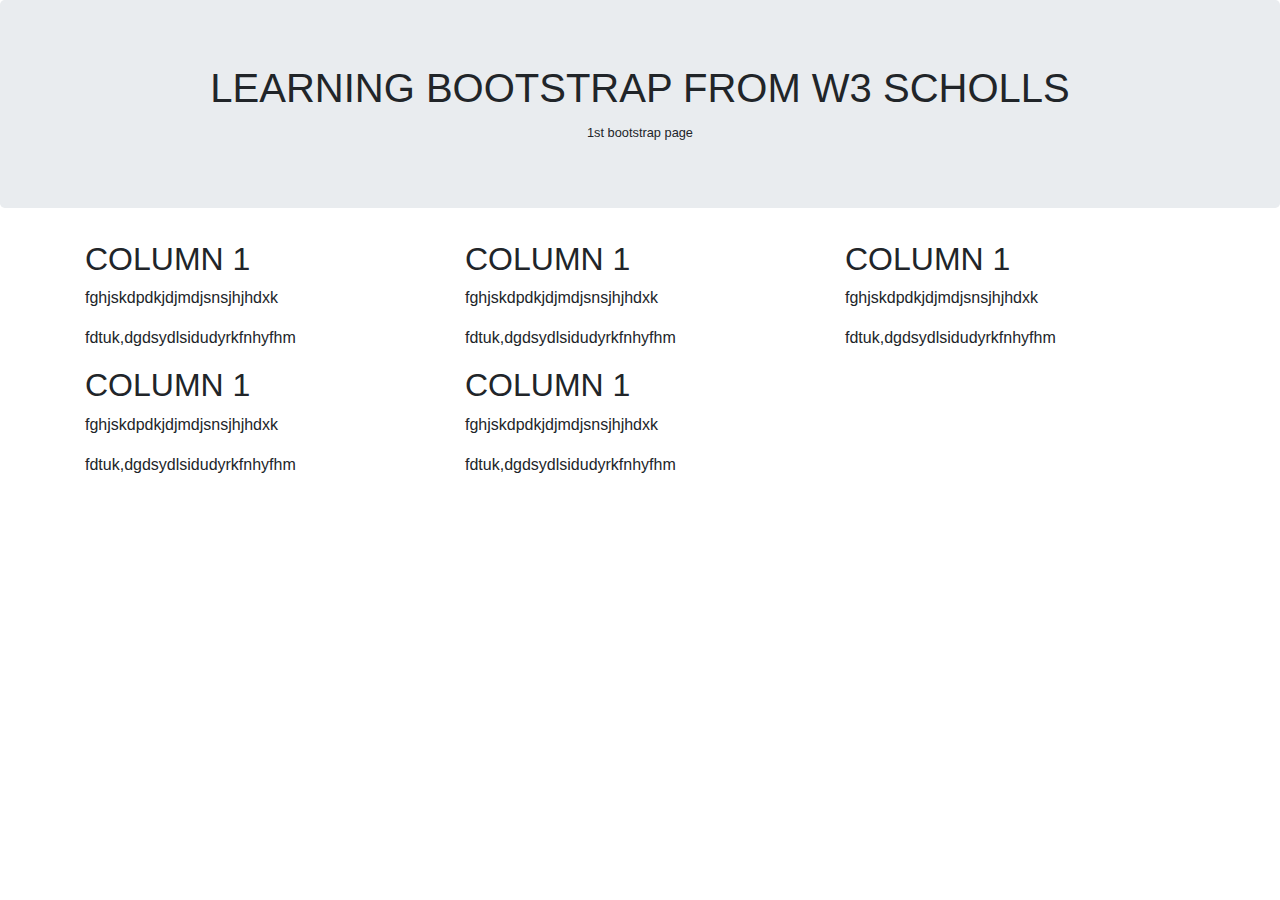
==== 1st page bootstrap.html @ 078b8f6d "1st page bootstrap" ====
<!DOCTYPE html>
<html lang="en">
<head>
  <title>Bootstrap Example</title>
  <meta charset="utf-8">
  <meta name="viewport" content="width=device-width, initial-scale=1">
  <link rel="stylesheet" href="https://maxcdn.bootstrapcdn.com/bootstrap/4.3.1/css/bootstrap.min.css">
  <script src="https://ajax.googleapis.com/ajax/libs/jquery/3.4.0/jquery.min.js"></script>
  <script src="https://cdnjs.cloudflare.com/ajax/libs/popper.js/1.14.7/umd/popper.min.js"></script>
  <script src="https://maxcdn.bootstrapcdn.com/bootstrap/4.3.1/js/bootstrap.min.js"></script>
</head>
<body>
<div class="jumbotron text-center">
   <div> <h1>LEARNING BOOTSTRAP FROM W3 SCHOLLS</h1> </div>
   <div><small> 1st bootstrap page</small></div>
</div>

<div class="container">
    <div class="row">
        <div class="col-sm-4">
            <div><h2> COLUMN 1</h2></div>
            <p>fghjskdpdkjdjmdjsnsjhjhdxk</p>
            <p>fdtuk,dgdsydlsidudyrkfnhyfhm</p>
        </div>
        <div class="col-sm-4">
            <div><h2> COLUMN 1</h2></div>
            <p>fghjskdpdkjdjmdjsnsjhjhdxk</p>
            <p>fdtuk,dgdsydlsidudyrkfnhyfhm</p>
        </div>
        <div class="col-sm-4">
            <div><h2> COLUMN 1</h2></div>
            <p>fghjskdpdkjdjmdjsnsjhjhdxk</p>
            <p>fdtuk,dgdsydlsidudyrkfnhyfhm</p>
        </div>
        <div class="col-sm-4">
            <div><h2> COLUMN 1</h2></div>
            <p>fghjskdpdkjdjmdjsnsjhjhdxk</p>
            <p>fdtuk,dgdsydlsidudyrkfnhyfhm</p>
        </div>
        <div class="col-sm-4">
            <div><h2> COLUMN 1</h2></div>
            <p>fghjskdpdkjdjmdjsnsjhjhdxk</p>
            <p>fdtuk,dgdsydlsidudyrkfnhyfhm</p>
        </div>
    </div>
</div>
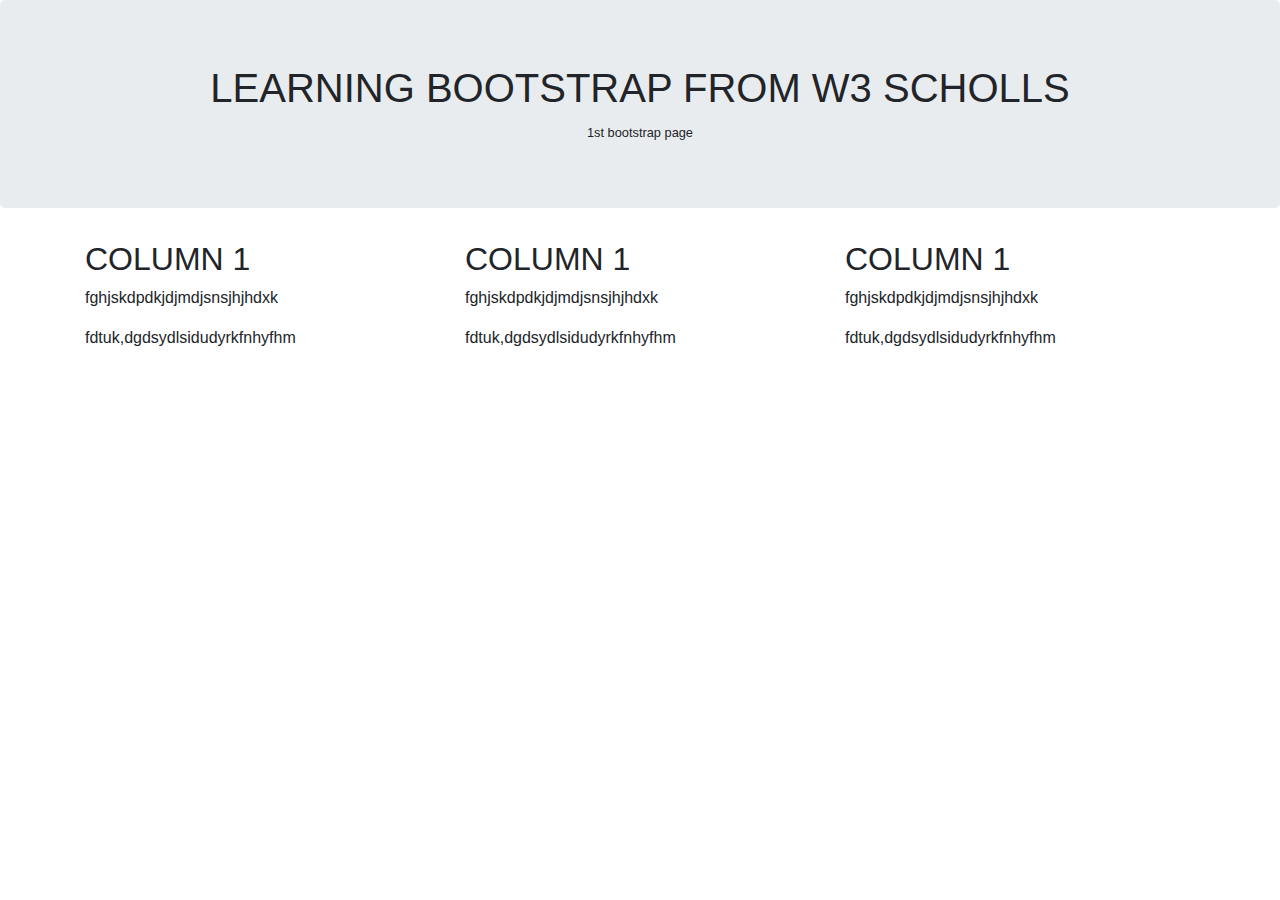
==== commit 25e08c84: "javascript added" ====
--- a/1st page bootstrap.html
+++ b/1st page bootstrap.html
@@ -32,15 +32,5 @@
             <p>fghjskdpdkjdjmdjsnsjhjhdxk</p>
             <p>fdtuk,dgdsydlsidudyrkfnhyfhm</p>
         </div>
-        <div class="col-sm-4">
-            <div><h2> COLUMN 1</h2></div>
-            <p>fghjskdpdkjdjmdjsnsjhjhdxk</p>
-            <p>fdtuk,dgdsydlsidudyrkfnhyfhm</p>
-        </div>
-        <div class="col-sm-4">
-            <div><h2> COLUMN 1</h2></div>
-            <p>fghjskdpdkjdjmdjsnsjhjhdxk</p>
-            <p>fdtuk,dgdsydlsidudyrkfnhyfhm</p>
-        </div>
     </div>
 </div>